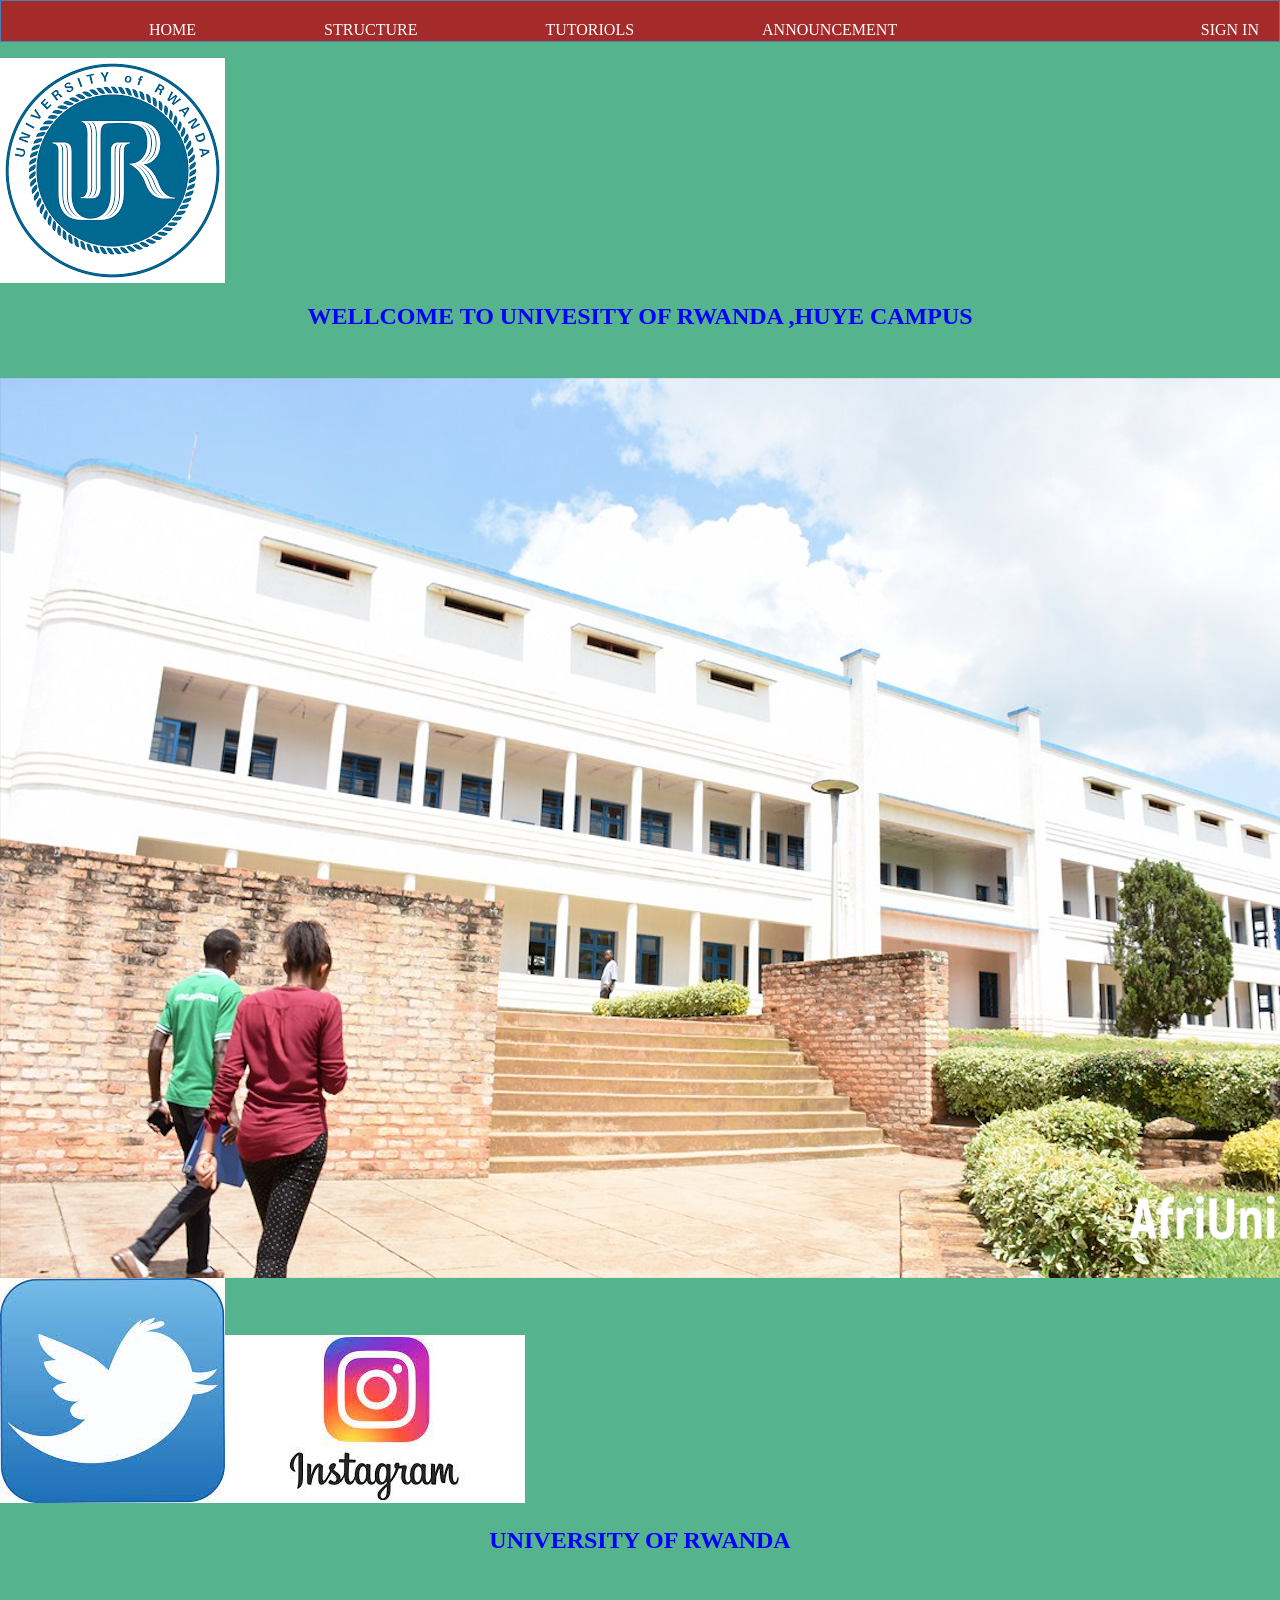
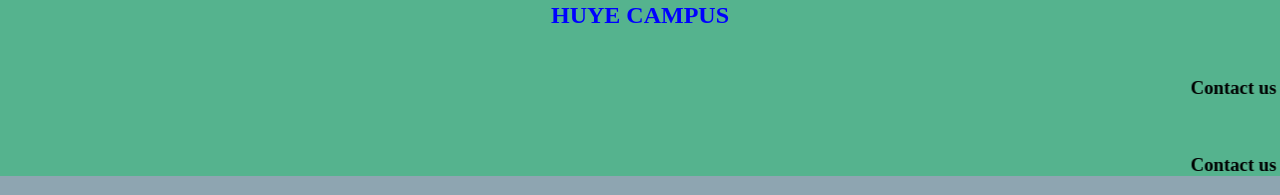
==== index.html @ f0a06c71 "changes" ====
<!DOCTYPE html5>
<html lang="en">
<head>
    <meta charset="UTF-8">
    <meta http-equiv="X-UA-Compatible" content="IE=edge">
    <meta name="viewport" content="width=device-width, initial-scale=1.0">
    <title>Homepage</title>
    <link rel="stylesheet" href="css/css.css">
<style>h1{
    text-align: center;color:blue;
    margin-bottom: 2em;
}</style>
</head>
<body>
 <div class="navbar">
    <nav>
        <ul style="background-color: brown;">
       <a href="index.html"> <li>HOME</li></a>
       <a href="course.html"> <li>STRUCTURE</li></a>
      <li>TUTORIOLS</li>
        <li>ANNOUNCEMENT</li>
        <li class="right">SIGN IN</li>
    </ul>
    <img src="ur.png"alt=""><H1>WELLCOME TO UNIVESITY OF RWANDA ,HUYE CAMPUS</H1>
    <img src="huye.png"alt="">
    <img src="img1.jfif"alt=""><img src="img2.jfif"alt=""><img src="img3.jfif"alt="">

<h1><p>UNIVERSITY OF RWANDA</p></h1>
<p><h1>HUYE CAMPUS</P></h1>
<h3><b><marquee>Contact us to:fidelehirwa2@gmail</marquee></h3></b><br>
<h3><b><marquee>Contact us to:0721313853</marquee></b></b></h3>
</body>
</html>
---- css/css.css ----
body{
    margin:0;
    background-color: rgb(142, 165, 177);
}
nav{
    background-color: #55b38e;

}
ul{
    list-style-type: none;
    border: 1px solid steelblue;
    padding: 20px;
    color:#fff;
}

li{
    float: left;
    margin-left: 8em;
}

li:hover{
    color:lightgray;
    cursor: pointer;
}

.right{
    float: right ;
}
div.wrap{
    background-image: url('../img/butare.jpg') repeat;
    min-height: 200vh;
  text-decoration:text;
text{
      list-style-position: center;
  }: 1px;
}

a{
    text-decoration: none;
    color:#fff;
}

.course_wrap{
    background-color:lightslategrey;
    min-height: 100vh;
    margin-top: -16px;
}

.course_box{
    background-color:#eee;
    min-height: 80vh;
    margin: 90px;
    border-radius: 20px;
}

.tutoriol_box{
    display: flex;
    align-items: center;
    background-color:#eee;
    min-height: 80vh;
}
div.tutorial_box div{
    border: 1px solid lightblue;
    margin-left: 20px;
    padding: 20px;
}
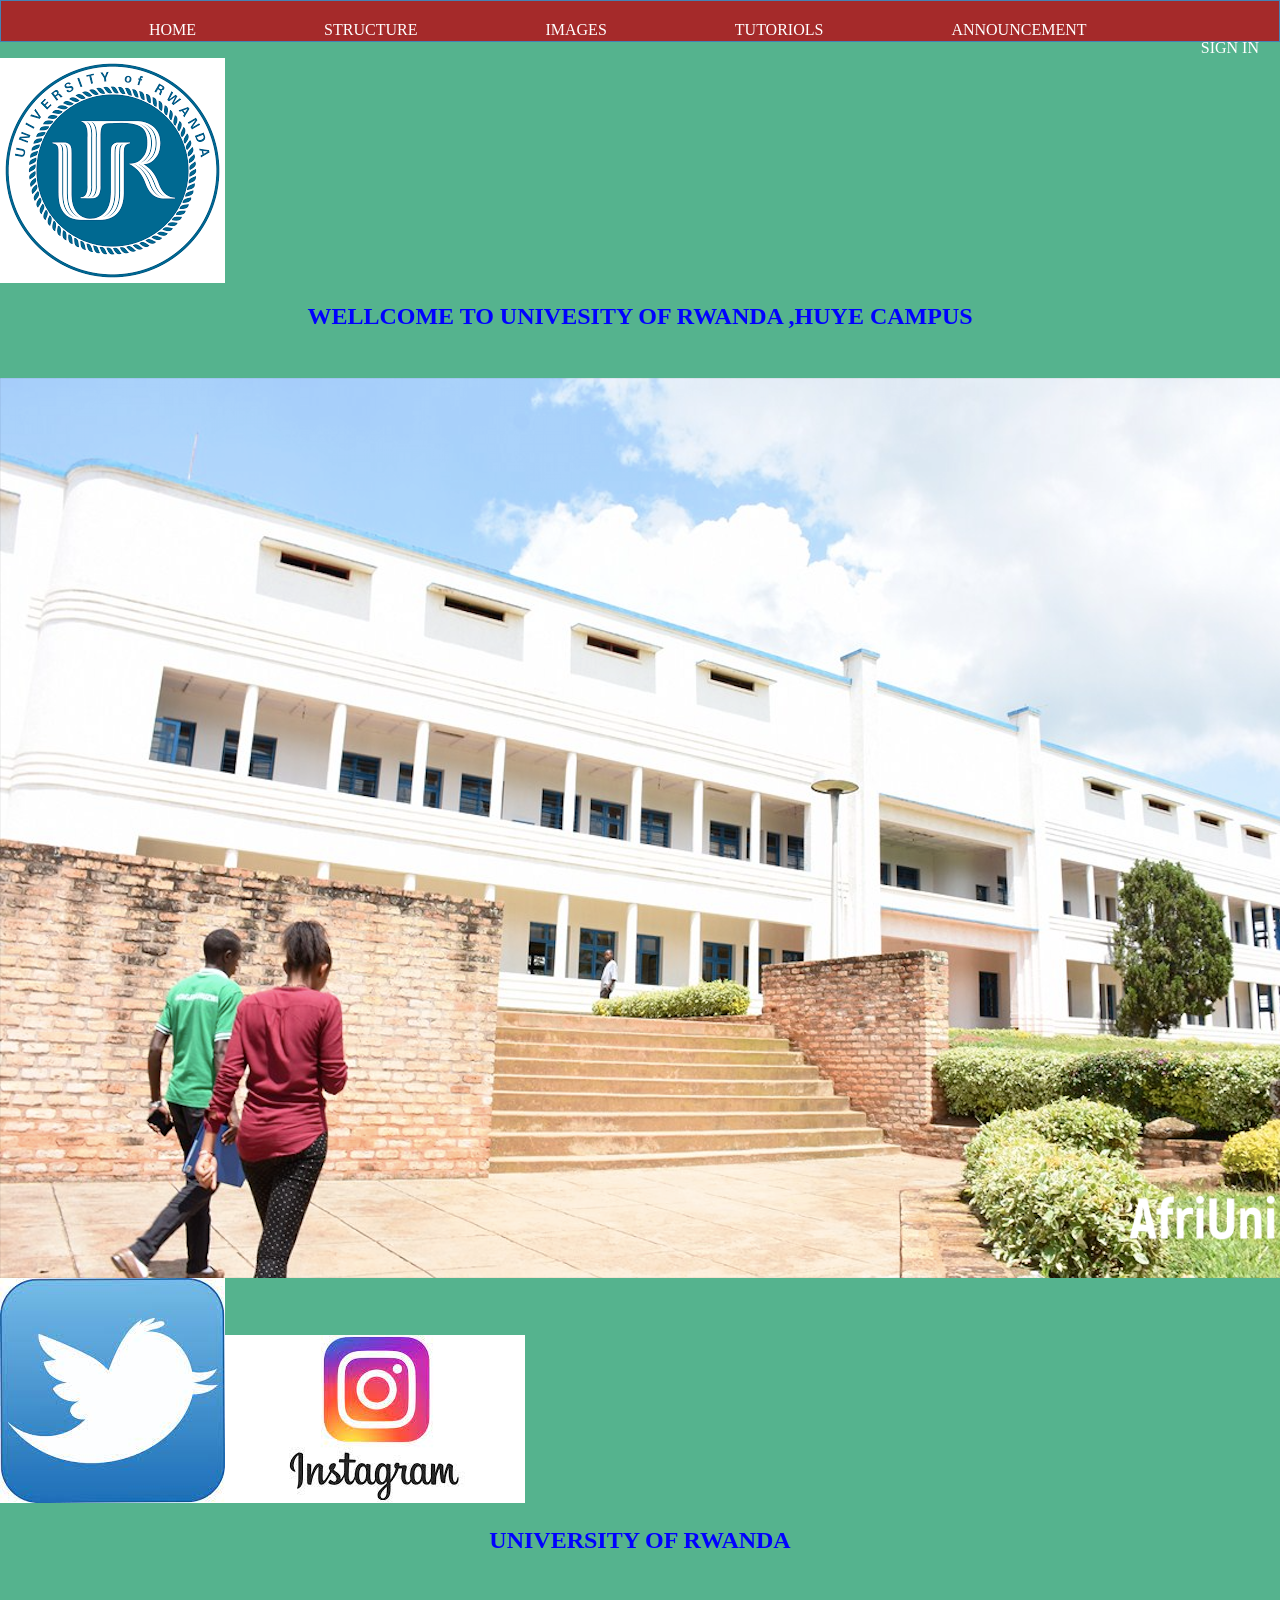
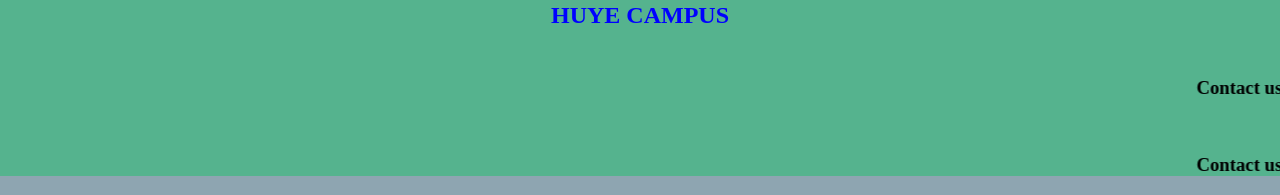
==== commit 016f8e9c: "uploading" ====
--- a/index.html
+++ b/index.html
@@ -1,33 +1,34 @@
-<!DOCTYPE html5>
-<html lang="en">
-<head>
-    <meta charset="UTF-8">
-    <meta http-equiv="X-UA-Compatible" content="IE=edge">
-    <meta name="viewport" content="width=device-width, initial-scale=1.0">
-    <title>Homepage</title>
-    <link rel="stylesheet" href="css/css.css">
-<style>h1{
-    text-align: center;color:blue;
-    margin-bottom: 2em;
-}</style>
-</head>
-<body>
- <div class="navbar">
-    <nav>
-        <ul style="background-color: brown;">
-       <a href="index.html"> <li>HOME</li></a>
-       <a href="course.html"> <li>STRUCTURE</li></a>
-      <li>TUTORIOLS</li>
-        <li>ANNOUNCEMENT</li>
-        <li class="right">SIGN IN</li>
-    </ul>
-    <img src="ur.png"alt=""><H1>WELLCOME TO UNIVESITY OF RWANDA ,HUYE CAMPUS</H1>
-    <img src="huye.png"alt="">
-    <img src="img1.jfif"alt=""><img src="img2.jfif"alt=""><img src="img3.jfif"alt="">
-
-<h1><p>UNIVERSITY OF RWANDA</p></h1>
-<p><h1>HUYE CAMPUS</P></h1>
-<h3><b><marquee>Contact us to:fidelehirwa2@gmail</marquee></h3></b><br>
-<h3><b><marquee>Contact us to:0721313853</marquee></b></b></h3>
-</body>
+<!DOCTYPE html5>
+<html lang="en">
+<head>
+    <meta charset="UTF-8">
+    <meta http-equiv="X-UA-Compatible" content="IE=edge">
+    <meta name="viewport" content="width=device-width, initial-scale=1.0">
+    <title>Homepage</title>
+    <link rel="stylesheet" href="css/css.css">
+<style>h1{
+    text-align: center;color:blue;
+    margin-bottom: 2em;
+}</style>
+</head>
+<body>
+ <div class="navbar">
+    <nav>
+        <ul style="background-color: brown;">
+       <a href="index.html"> <li>HOME</li></a>
+       <a href="course.html"> <li>STRUCTURE</li></a>
+       <a href="image.html"> <li>IMAGES</li></a>
+      <li>TUTORIOLS</li>
+        <li>ANNOUNCEMENT</li>
+        <li class="right">SIGN IN</li>
+    </ul>
+    <img src="ur.png"alt=""><H1>WELLCOME TO UNIVESITY OF RWANDA ,HUYE CAMPUS</H1>
+    <img src="huye.png"alt="">
+    <img src="img1.jfif"alt=""><img src="img2.jfif"alt=""><img src="img3.jfif"alt="">
+
+<h1><p>UNIVERSITY OF RWANDA</p></h1>
+<p><h1>HUYE CAMPUS</P></h1>
+<h3><b><marquee>Contact us to:fidelehirwa2@gmail</marquee></h3></b><br>
+<h3><b><marquee>Contact us to:0721313853</marquee></b></b></h3>
+</body>
 </html>
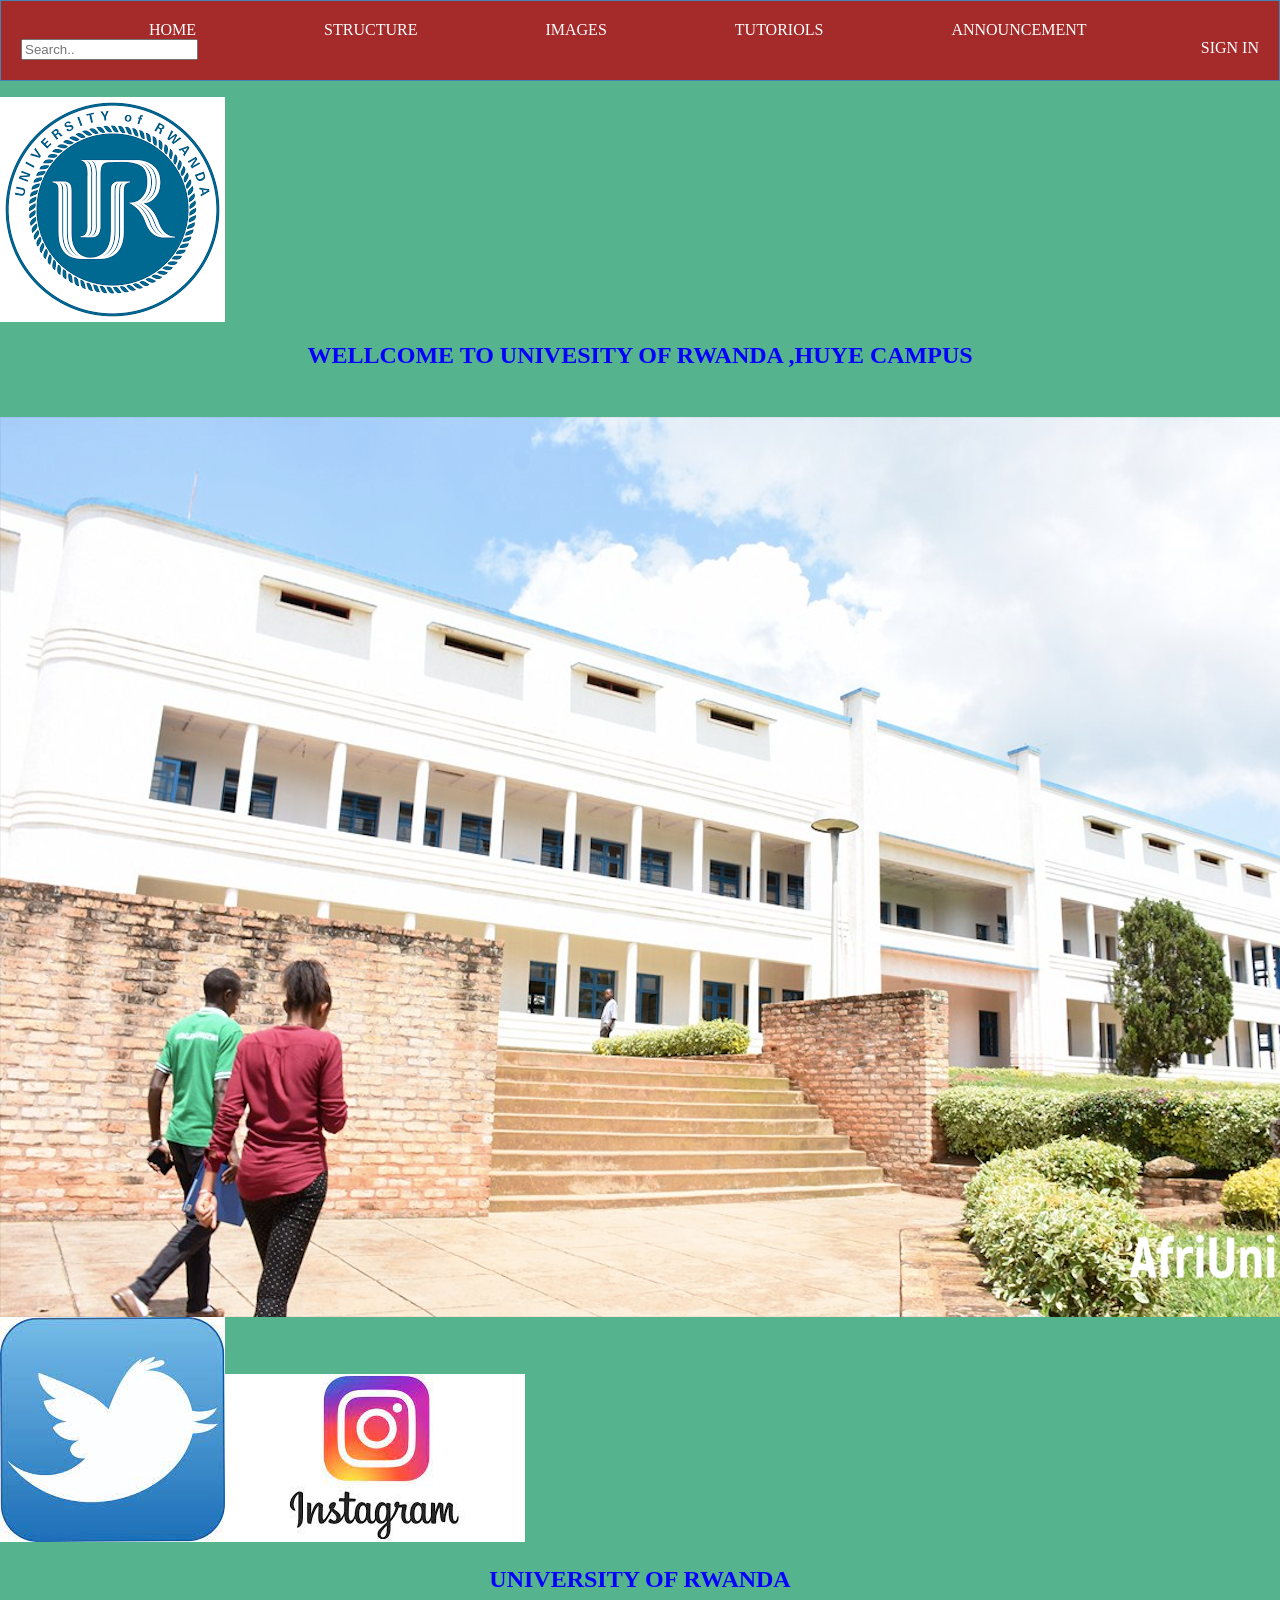
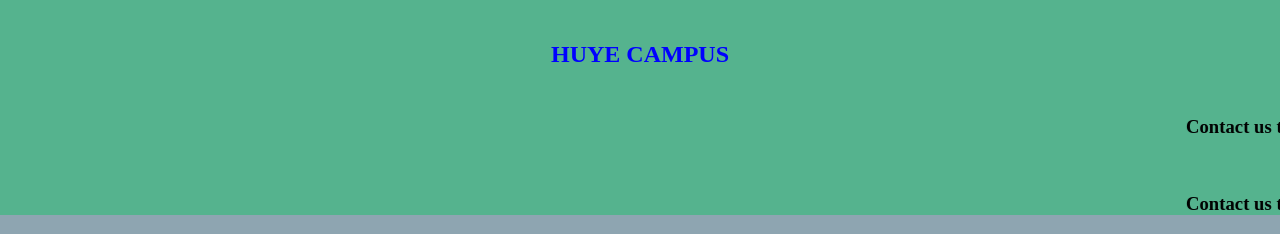
==== commit b840597d: "adding changes" ====
--- a/index.html
+++ b/index.html
@@ -21,6 +21,7 @@
       <li>TUTORIOLS</li>
         <li>ANNOUNCEMENT</li>
         <li class="right">SIGN IN</li>
+            <input type="text" placeholder="Search..">
     </ul>
     <img src="ur.png"alt=""><H1>WELLCOME TO UNIVESITY OF RWANDA ,HUYE CAMPUS</H1>
     <img src="huye.png"alt="">
@@ -31,4 +32,4 @@
 <h3><b><marquee>Contact us to:fidelehirwa2@gmail</marquee></h3></b><br>
 <h3><b><marquee>Contact us to:0721313853</marquee></b></b></h3>
 </body>
-</html>+</html>
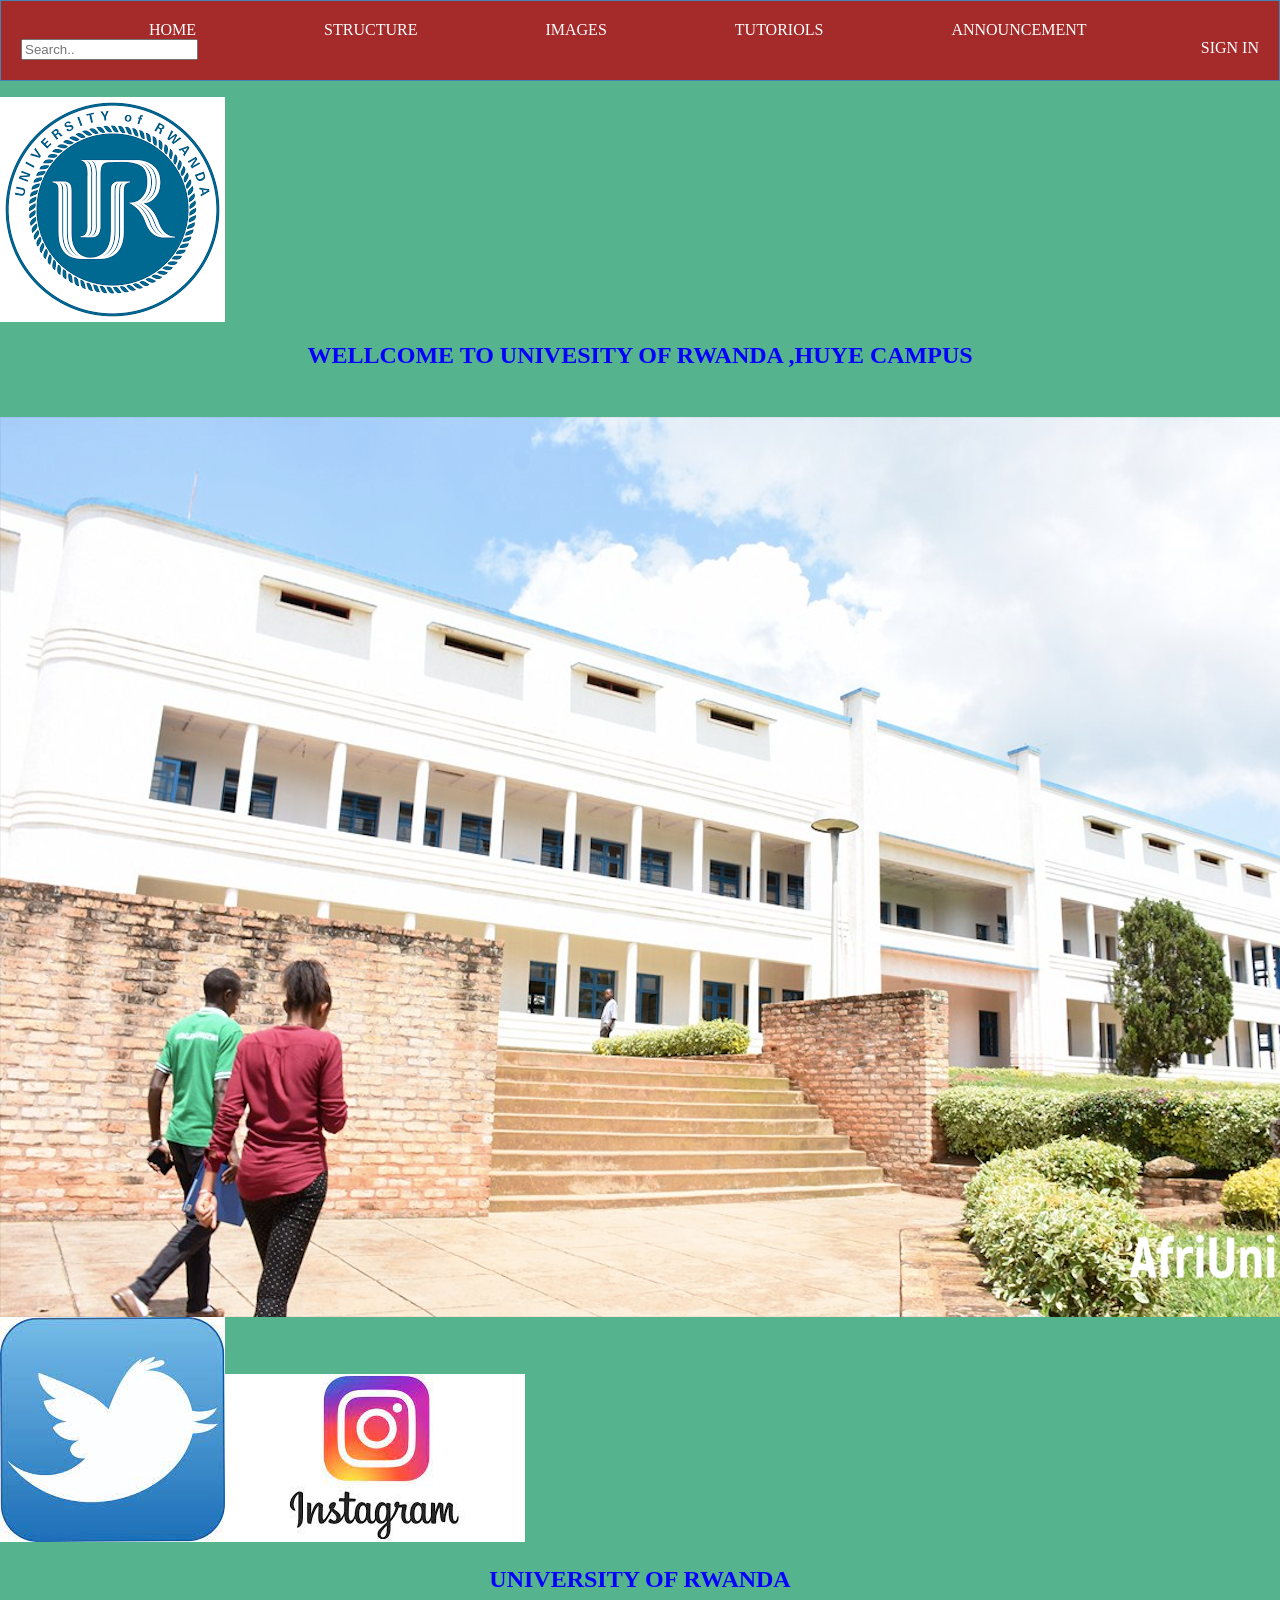
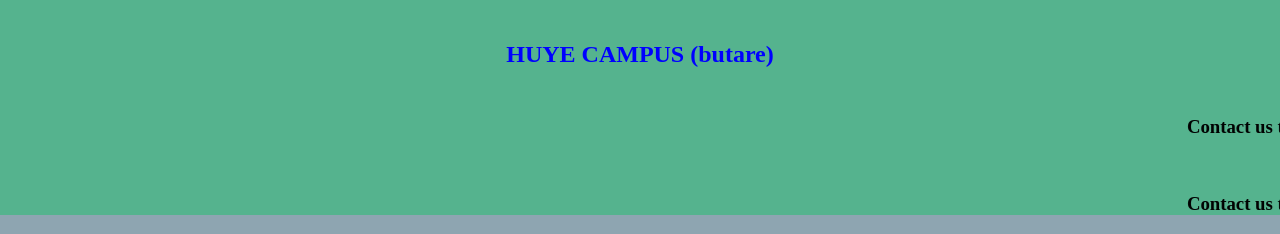
==== commit 8e3c6882: "changes" ====
--- a/index.html
+++ b/index.html
@@ -28,7 +28,7 @@
     <img src="img1.jfif"alt=""><img src="img2.jfif"alt=""><img src="img3.jfif"alt="">
 
 <h1><p>UNIVERSITY OF RWANDA</p></h1>
-<p><h1>HUYE CAMPUS</P></h1>
+<p><h1>HUYE CAMPUS (butare)</P></h1>
 <h3><b><marquee>Contact us to:fidelehirwa2@gmail</marquee></h3></b><br>
 <h3><b><marquee>Contact us to:0721313853</marquee></b></b></h3>
 </body>
--- a/css/css.css
+++ b/css/css.css
@@ -16,6 +16,7 @@
 li{
     float: left;
     margin-left: 8em;
+  
 }
 
 li:hover{
@@ -63,4 +64,4 @@
     border: 1px solid lightblue;
     margin-left: 20px;
     padding: 20px;
-}+}
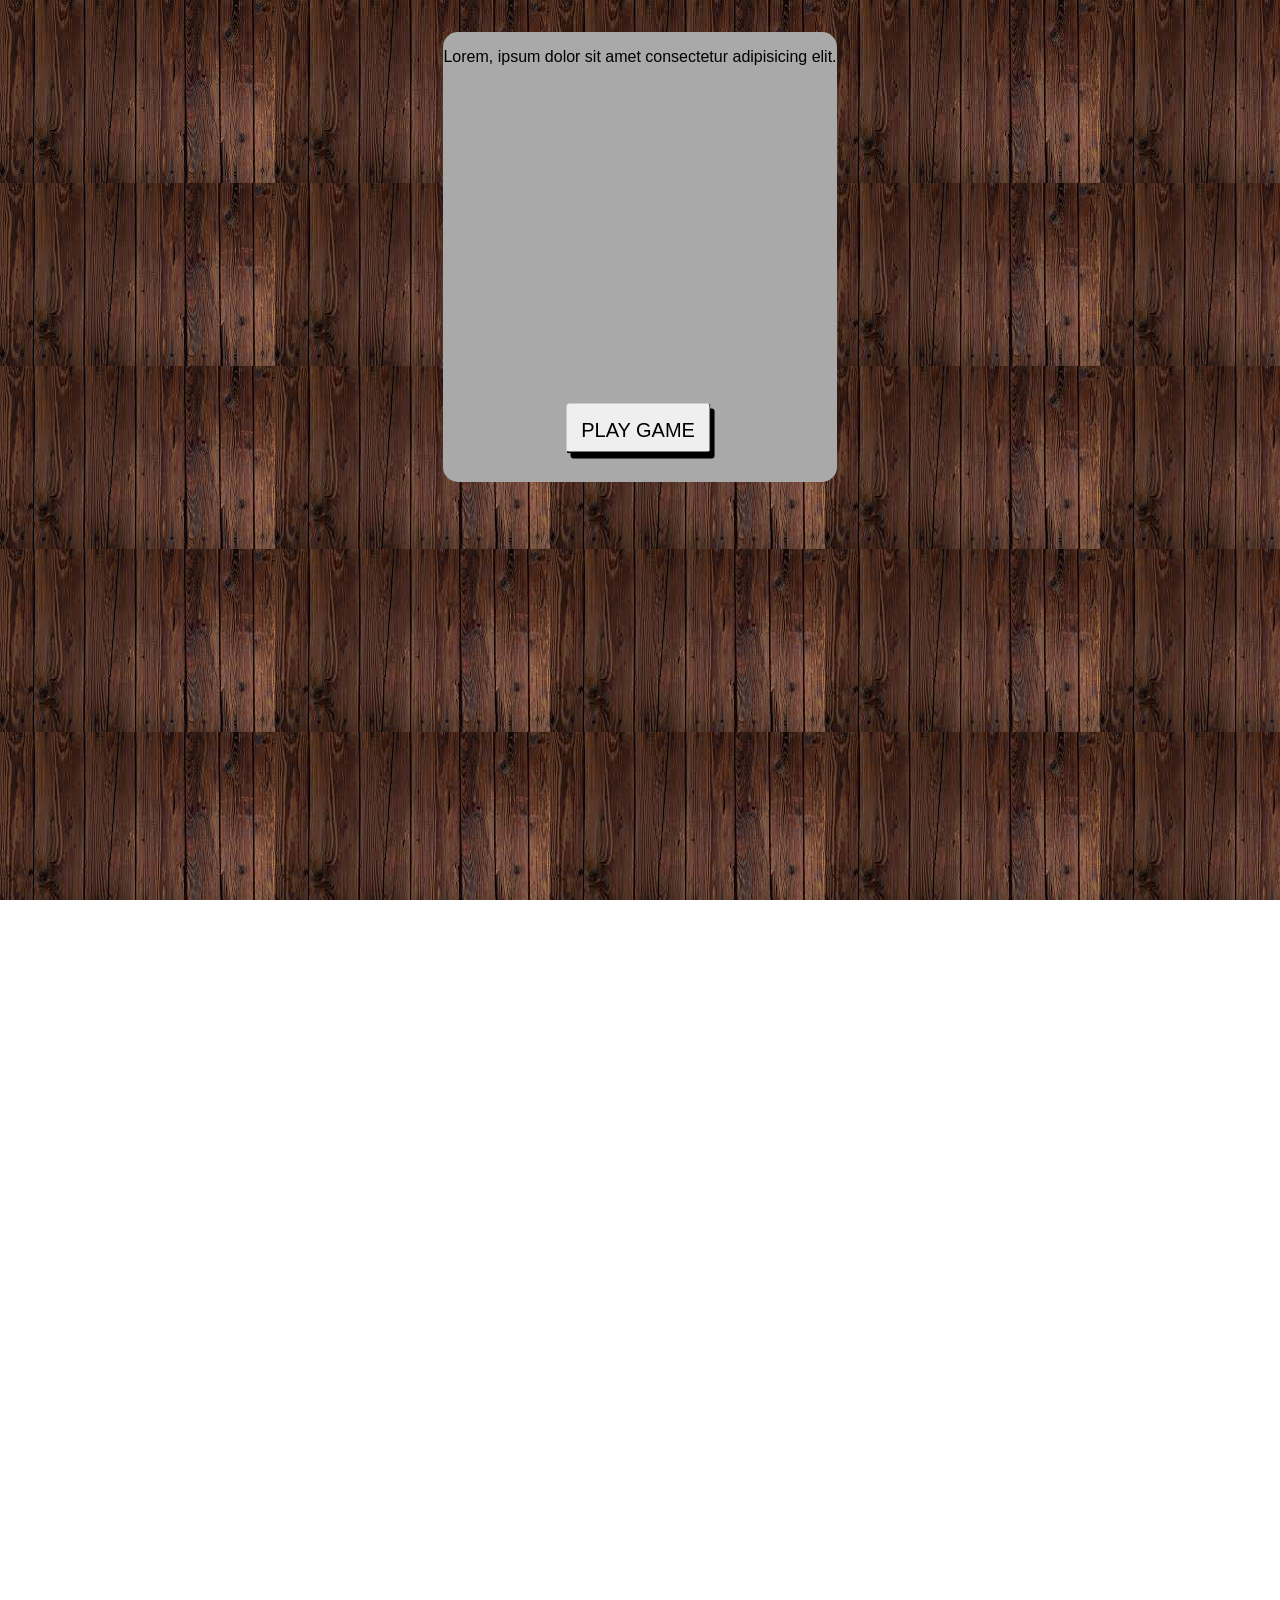
==== commit f479e4a9: "first commit" ====
--- a/index.html
+++ b/index.html
@@ -1,35 +1,97 @@
-<!DOCTYPE html5>
-<html lang="en">
-<head>
-    <meta charset="UTF-8">
-    <meta http-equiv="X-UA-Compatible" content="IE=edge">
-    <meta name="viewport" content="width=device-width, initial-scale=1.0">
-    <title>Homepage</title>
-    <link rel="stylesheet" href="css/css.css">
-<style>h1{
-    text-align: center;color:blue;
-    margin-bottom: 2em;
-}</style>
-</head>
-<body>
- <div class="navbar">
-    <nav>
-        <ul style="background-color: brown;">
-       <a href="index.html"> <li>HOME</li></a>
-       <a href="course.html"> <li>STRUCTURE</li></a>
-       <a href="image.html"> <li>IMAGES</li></a>
-      <li>TUTORIOLS</li>
-        <li>ANNOUNCEMENT</li>
-        <li class="right">SIGN IN</li>
-            <input type="text" placeholder="Search..">
-    </ul>
-    <img src="ur.png"alt=""><H1>WELLCOME TO UNIVESITY OF RWANDA ,HUYE CAMPUS</H1>
-    <img src="huye.png"alt="">
-    <img src="img1.jfif"alt=""><img src="img2.jfif"alt=""><img src="img3.jfif"alt="">
-
-<h1><p>UNIVERSITY OF RWANDA</p></h1>
-<p><h1>HUYE CAMPUS (butare)</P></h1>
-<h3><b><marquee>Contact us to:fidelehirwa2@gmail</marquee></h3></b><br>
-<h3><b><marquee>Contact us to:0721313853</marquee></b></b></h3>
-</body>
-</html>
+
+<!DOCTYPE html>
+<html>
+
+<head>
+    <meta charset="utf-8">
+    <title>Rock, Paper, Scissors!</title>
+    <meta name="author" content="Tom McErlean">
+    <meta name="description" content="A simple game of rock, paper, scissors.">
+    <meta name="viewport" content="width=device-width, initial-scale=1">
+
+    <link href="/Rock-Paper-Scissors/css.css" rel="stylesheet">
+</head>
+<style>
+    body{
+        background-image: url("images/download.jpg");
+    }
+</style>
+<body>
+
+    <div class="container" id="startcontainer">
+        <div class="rules">
+            <p>Lorem, ipsum dolor sit amet consectetur adipisicing elit.</p>
+        </div>
+        <button id="startbutton">Play Game</button>
+    </div>
+  
+    <div class="container" id="endcontainer">
+        <div class="topcontainer">
+            <h1 id="gameh1">Start to play</h1>
+        </div>
+        <div class="gamecontainer">
+            <div class="playercontainer">
+                <h1 class="playerh1">Me</h1>
+                <div class="playerinformation">
+                    <div class="playerlogo">
+                        <img class="logo" src="images/user.png">
+                    </div>
+                    <div class="playerscore">
+                        <p class="score" id="playerscore">Score: 0</p>
+                    </div>
+                </div>
+                <div class="gameselections">
+                    <div class="gameselection" id="rockdiv">
+                        <p class="gameselectiontext" id="rockselection">Rock</p>
+                        <img class="selection" id ="rockimg" src="images/rock.png">
+                    </div>
+                    <div class="gameselection" id="paperdiv">
+                        <p class="gameselectiontext" id="paperselection">Paper</p>
+                        <img class="selection" id="paperimg" src="images/paper.png">
+                    </div>
+                    <div class="gameselection" id="scissorsdiv">
+                        <p class="gameselectiontext" id="scissorsselection">Scissors</p>
+                        <img class="selection" id="scissorsimg" src="images/scissors.png">
+                    </div>
+                </div>
+            </div>
+            <div class="playercontainer">
+                <h1 class="playerh1">Computer</h1>
+                <div class="playerinformation">
+                    <div class="playerlogo">
+                        <img class="logo" src="images/robot.png">
+                    </div>
+                    <div class="playerscore">
+                        <p class="score" id="computerscore">Score: 0</p>
+                    </div>
+                </div>
+                <div class="gameselections">
+                    <div class="gameselection" id="computerrockdiv">
+                        <p class="gameselectiontext">Rock</p>
+                        <img class="selection" src="images/rock.png">
+                    </div>
+                    <div class="gameselection" id="computerpaperdiv">
+                        <p class="gameselectiontext">Paper</p>
+                        <img class="selection" src="images/paper.png">
+                    </div>
+                    <div class="gameselection" id="computerscissorsdiv">
+                        <p class="gameselectiontext">Scissors</p>
+                        <img class="selection" src="images/scissors.png">
+                    </div>
+                </div>
+            </div>
+        </div>
+        <div class="bottomcontainer" id="bottomcontainer">
+            <div class="winninglogodiv">
+                <img class="winninglogo" id="userwinslogo" src="images/user.png">
+                <img class="winninglogo" id="robotwinslogo" src="images/robot.png">
+            </div>
+            <p class="gameupdates"></p>
+            <a href="index.html" id="endbutton">Play Again?</button>
+         </div>
+      </div>
+    <script src="/Rock-Paper-Scissors/js.js"></script>
+</body>
+
+</html>
+
--- a/Rock-Paper-Scissors/css.css
+++ b/Rock-Paper-Scissors/css.css
@@ -0,0 +1,363 @@
+body {
+    /* Main background image with styling */
+    background-image: url(".imagesdownload.jpg");
+    height: 100%;
+    font-family: Impact, Haettenschweiler, 'Arial Narrow Bold', sans-serif;
+}
+
+html,body{
+    height:100%;
+    padding:0;
+    margin:0;
+    overflow: hidden;
+  }
+.rules{
+    background-color: darkgray;
+    height: 50%;
+    border-radius: 15px;
+    margin-top: 2em;
+}
+#startbutton {
+    min-width:100px;
+    height:50px;
+    margin-bottom: 140px;
+    text-transform: uppercase;
+    padding: 15px;
+    border: none;
+    outline: none;
+    font-family: Impact, Haettenschweiler, 'Arial Narrow Bold', sans-serif;
+    font-weight: 400px;
+    font-size: 20px;
+    border-radius: 3px;
+    box-shadow: 4px 5px 0px;
+    border-bottom: 2px solid;
+    border-right: 1px solid;
+    margin: 0;
+    position: absolute;
+    top: 45%;
+    transform: translate(-1%, -3%);
+  }
+
+#startbutton:hover {
+    background-color: lightgrey;
+    box-shadow: 3px 3px 1px;
+    border-bottom: 2px solid;
+    transform: translate(-1%, -1%);
+    transition: all 0.1s ease-in;
+}
+
+#startbutton:active {
+    box-shadow: none;
+    border-bottom-width: 2px;
+    transform: translate(3px, 4px);
+}
+
+#endbutton {
+    min-width:100px;
+    height:50px;
+    margin-bottom: 150px;
+    text-transform: uppercase;
+    padding: 15px;
+    border: none;
+    outline: none;
+    font-family: Impact, Haettenschweiler, 'Arial Narrow Bold', sans-serif;
+    font-weight: 400px;
+    font-size: 20px;
+    border-radius: 3px;
+    box-shadow: 4px 5px 0px;
+    border-bottom: 2px solid;
+    border-right: 1px solid;
+    margin: 0;
+    position: relative;
+    top: 45%;
+    transform: translate(-1%, -3%);
+  }
+
+#endbutton:link {
+    text-decoration: none;
+    color: black;
+    background-color: white;
+    box-shadow: 4px 5px 0px black;
+}
+
+#endbutton:visited {
+    color: black;
+    text-decoration: none;
+}
+
+#endbutton:hover {
+    color: black;
+    background-color: lightgrey;
+    box-shadow: 3px 3px 1px black;
+    border-bottom: 2px solid;
+    transform: translate(-1%, -1%);
+    transition: all 0.1s ease-in;
+}
+
+#endbutton:active {
+    box-shadow: none;
+    border-bottom-width: 2px;
+    transform: translate(3px, 4px);
+}
+
+.container {
+    width: 100%;
+    height: 100%;   
+    display: flex;
+    justify-content: center;
+}
+
+#endcontainer {
+    display: flex;
+    flex-direction: column;
+    justify-content: center;
+    align-items: center;
+
+}
+
+.gamecontainer {
+    display: flex;
+    flex-direction: row;
+    flex-wrap: wrap;
+    width: 100%;
+    justify-content: center;
+}
+
+.topcontainer {
+    color: white;
+    font-size: xx-large;
+}
+
+.bottomcontainer {
+    display: none;
+    color: white;
+    width: 100%;
+    text-align: center;
+}
+
+.playercontainer {
+    background-color: rgb(70, 70, 70);
+    border-radius: 10px;
+    text-transform: uppercase;
+    font-weight: bold;
+    margin: 20px;
+    width: 400px;
+    height: 320px;
+}
+
+.playerinformation {
+    display: flex;
+    justify-content: center;
+    align-items: center;
+}
+
+.playerlogo {
+    margin-right: 1vw;
+}
+
+.playerh1 {
+    text-align: center;
+    color: white;
+}
+
+.logo {
+    height: 50px;
+    width: 50px;
+}
+
+.winninglogo {
+    display: none;
+    text-align: center;
+    height: 100px;
+    width: 100px;
+    margin-top: 50px;
+    margin-left: auto;
+    margin-right: auto;
+}
+
+.playerscore {
+    color: white;
+}
+
+.gameselections {
+    display: flex;
+    justify-content: center;
+}
+
+.gameselection {
+    display: flex;
+    flex-direction: column;
+    align-items: center;
+    background-color: white;
+    border-radius: 10px;
+    width: 120px;
+    height: 120px;
+    margin: 15px;
+    border-radius: 3px;
+    box-shadow: 4px 5px 0px black;
+    border-bottom: 2px solid;
+    border-right: 1px solid;
+    transform: translate(-1%, -3%);
+}
+
+.gameselection:hover {
+    background-color: lightgrey;
+    box-shadow: 3px 3px 1px;
+    border-bottom: 2px solid;
+    transform: translate(1%, -1%);
+    transition: all 0.1s ease-in;
+}
+
+.gameselection:active {
+    box-shadow: none;
+    transform: translate(3px, 4px);
+}
+
+.selection {
+    height: 50px;
+    width: 50px;
+}
+
+.gameselectiontext {
+    text-transform: uppercase;
+    font-weight: bold;
+}
+
+.winninglogodiv {
+    display: flex;
+    flex-direction: row;
+    flex-wrap: wrap;
+}
+
+/* Extra small devices (phones, 600px and down)  responsiveness*/
+@media only screen and (max-width: 600px) {
+    .container {
+        width: 100%;
+        height: 100%;   
+        display: flex;
+        justify-content: center;
+    }
+    
+    #endcontainer {
+        display: flex;
+        text-align: center;
+        flex-direction: column;
+        justify-content: center;
+        align-items: center;
+    
+    }
+    
+    .gamecontainer {
+        display: flex;
+        flex-direction: row;
+        flex-wrap: wrap;
+        width: 100%;
+        justify-content: center;
+    }
+    
+    .topcontainer {
+        color: white;
+        font-size: medium;
+    }
+    
+    .bottomcontainer {
+        display: none;
+        color: white;
+        width: 100%;
+        text-align: center;
+    }
+    
+    .playercontainer {
+        background-color: rgb(70, 70, 70);
+        border-radius: 10px;
+        text-transform: uppercase;
+        font-weight: bold;
+        margin: 10px;
+        width: 300px;
+        height: 250px;
+    }
+    
+    .playerinformation {
+        display: flex;
+        justify-content: center;
+        align-items: center;
+    }
+    
+    .playerlogo {
+        margin-right: 1vw;
+    }
+    
+    .playerh1 {
+        text-align: center;
+        color: white;
+    }
+    
+    .logo {
+        height: 50px;
+        width: 50px;
+    }
+    
+    .winninglogo {
+        display: none;
+        text-align: center;
+        height: 100px;
+        width: 100px;
+        margin-top: 50px;
+        margin-left: auto;
+        margin-right: auto;
+    }
+    
+    .playerscore {
+        color: white;
+    }
+    
+    .gameselections {
+        display: flex;
+        justify-content: center;
+    }
+    
+    .gameselection {
+        display: flex;
+        flex-direction: column;
+        align-items: center;
+        background-color: white;
+        border-radius: 10px;
+        width: 100px;
+        height: 100px;
+        margin: 5px;
+        border-radius: 3px;
+        box-shadow: 4px 5px 0px black;
+        border-bottom: 2px solid;
+        border-right: 1px solid;
+        transform: translate(-1%, -3%);
+    }
+    
+    .gameselection:hover {
+        background-color: lightgrey;
+        box-shadow: 3px 3px 1px;
+        border-bottom: 2px solid;
+        transform: translate(1%, -1%);
+        transition: all 0.1s ease-in;
+    }
+    
+    .gameselection:active {
+        box-shadow: none;
+        transform: translate(3px, 4px);
+    }
+    
+    .selection {
+        height: 25px;
+        width: 25px;
+    }
+    
+    .gameselectiontext {
+        text-transform: uppercase;
+        font-weight: bold;
+    }
+
+    .winninglogodiv {
+        display: flex;
+        flex-direction: row;
+        flex-wrap: wrap;
+    }
+}
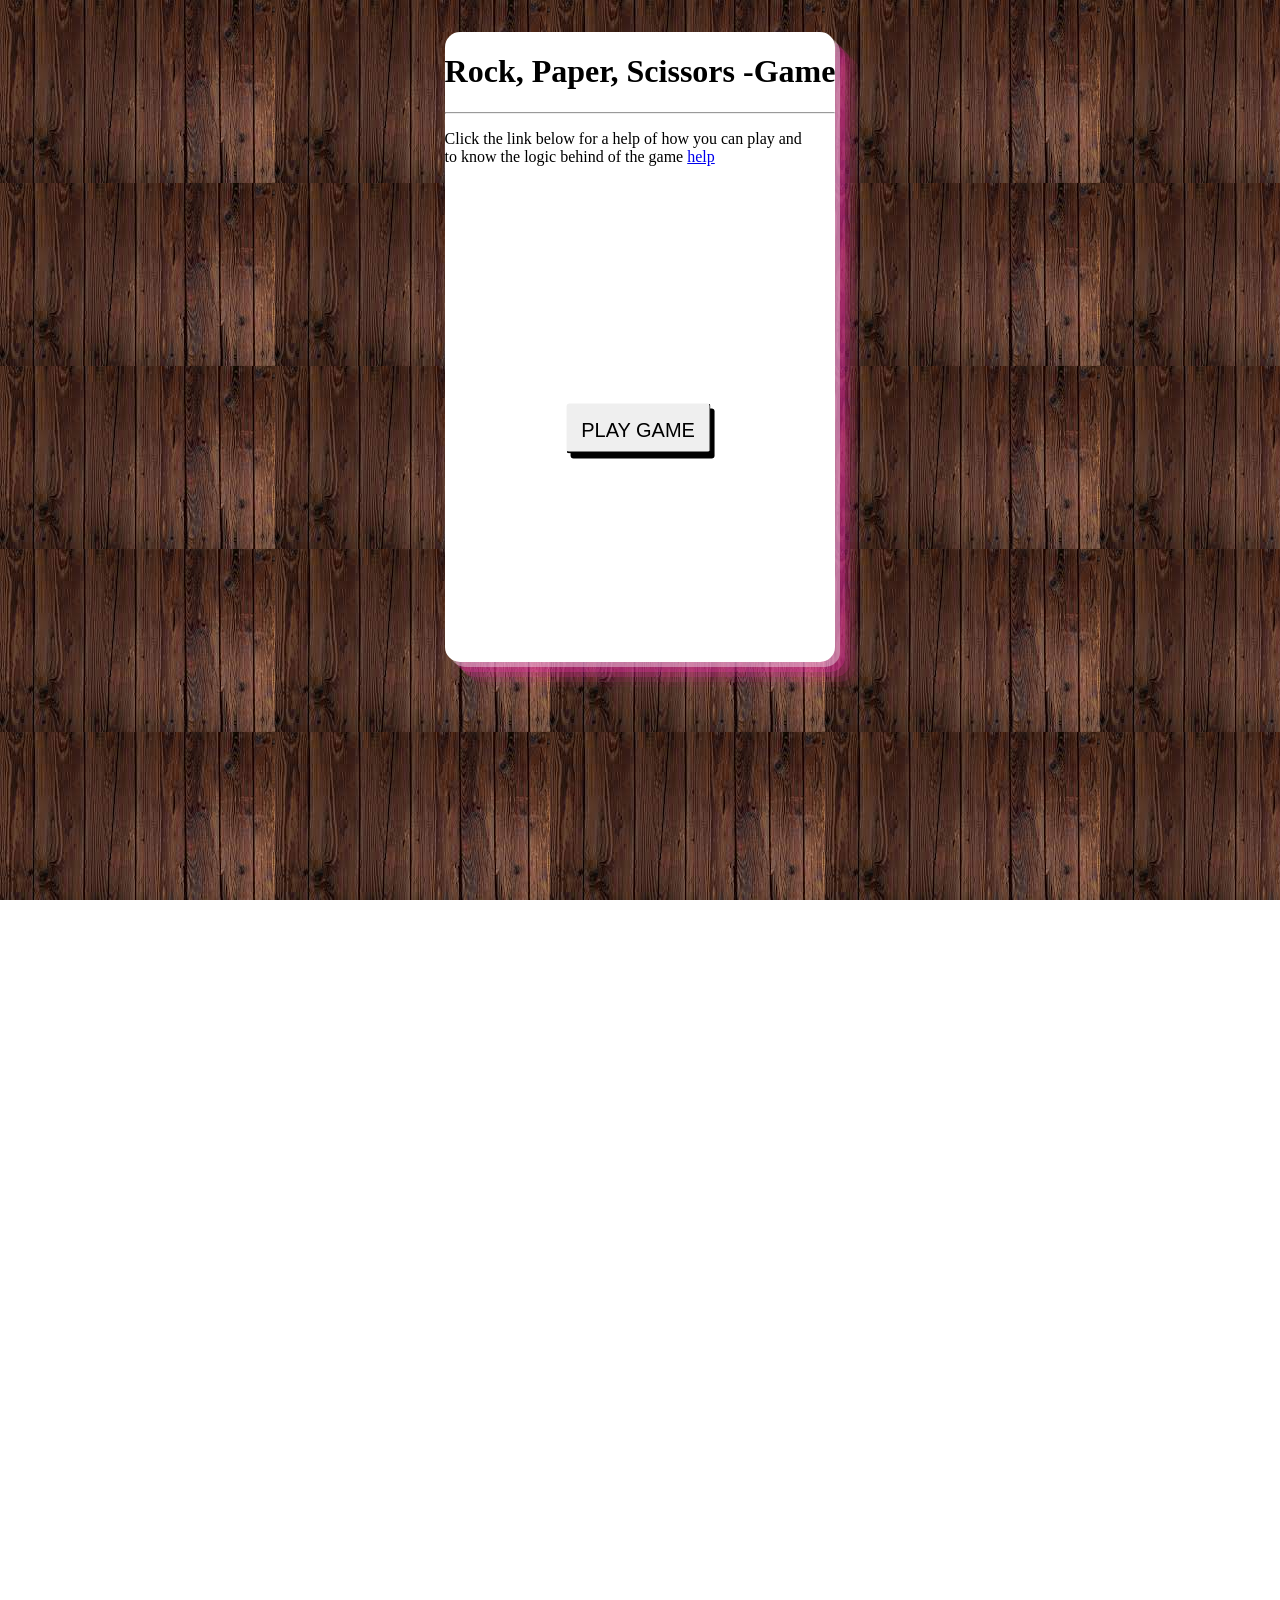
==== commit 509e84ed: "updated" ====
--- a/index.html
+++ b/index.html
@@ -20,9 +20,11 @@
 
     <div class="container" id="startcontainer">
         <div class="rules">
-            <p>Lorem, ipsum dolor sit amet consectetur adipisicing elit.</p>
+            <h1>Rock, Paper, Scissors -Game</h1>
+            <hr>
+            <p>Click the link below for a help of how you can play and <br> to know the logic behind of the game <a href="help.htm">help</a></p>
         </div>
-        <button id="startbutton">Play Game</button>
+            <button id="startbutton">Play Game</button>
     </div>
   
     <div class="container" id="endcontainer">
@@ -34,7 +36,7 @@
                 <h1 class="playerh1">Me</h1>
                 <div class="playerinformation">
                     <div class="playerlogo">
-                        <img class="logo" src="images/user.png">
+                        
                     </div>
                     <div class="playerscore">
                         <p class="score" id="playerscore">Score: 0</p>
@@ -43,15 +45,15 @@
                 <div class="gameselections">
                     <div class="gameselection" id="rockdiv">
                         <p class="gameselectiontext" id="rockselection">Rock</p>
-                        <img class="selection" id ="rockimg" src="images/rock.png">
+                        <img class="selection" id ="rockimg" src="images/rock.JPG">
                     </div>
                     <div class="gameselection" id="paperdiv">
                         <p class="gameselectiontext" id="paperselection">Paper</p>
-                        <img class="selection" id="paperimg" src="images/paper.png">
+                        <img class="selection" id="paperimg" src="images/paper.JPG">
                     </div>
                     <div class="gameselection" id="scissorsdiv">
                         <p class="gameselectiontext" id="scissorsselection">Scissors</p>
-                        <img class="selection" id="scissorsimg" src="images/scissors.png">
+                        <img class="selection" id="scissorsimg" src="images/scissor.JPG">
                     </div>
                 </div>
             </div>
@@ -59,7 +61,7 @@
                 <h1 class="playerh1">Computer</h1>
                 <div class="playerinformation">
                     <div class="playerlogo">
-                        <img class="logo" src="images/robot.png">
+                       
                     </div>
                     <div class="playerscore">
                         <p class="score" id="computerscore">Score: 0</p>
@@ -68,15 +70,15 @@
                 <div class="gameselections">
                     <div class="gameselection" id="computerrockdiv">
                         <p class="gameselectiontext">Rock</p>
-                        <img class="selection" src="images/rock.png">
+                        <img class="selection" src="images/rock.JPG">
                     </div>
                     <div class="gameselection" id="computerpaperdiv">
                         <p class="gameselectiontext">Paper</p>
-                        <img class="selection" src="images/paper.png">
+                        <img class="selection" src="images/paper.JPG">
                     </div>
                     <div class="gameselection" id="computerscissorsdiv">
                         <p class="gameselectiontext">Scissors</p>
-                        <img class="selection" src="images/scissors.png">
+                        <img class="selection" src="images/scissor.JPG">
                     </div>
                 </div>
             </div>
--- a/Rock-Paper-Scissors/css.css
+++ b/Rock-Paper-Scissors/css.css
@@ -2,7 +2,7 @@
     /* Main background image with styling */
     background-image: url(".imagesdownload.jpg");
     height: 100%;
-    font-family: Impact, Haettenschweiler, 'Arial Narrow Bold', sans-serif;
+  
 }
 
 html,body{
@@ -12,10 +12,15 @@
     overflow: hidden;
   }
 .rules{
-    background-color: darkgray;
-    height: 50%;
+    background-color: white;
+    height: 70%;
     border-radius: 15px;
     margin-top: 2em;
+    box-shadow: rgba(250, 243, 247, 0.4) 5px 5px, rgba(240, 46, 170, 0.3) 10px 10px, rgba(240, 46, 170, 0.2) 15px 15px, rgba(240, 46, 170, 0.1) 20px 20px, rgba(240, 46, 170, 0.05) 25px 25px;
+
+}
+.rules h1{
+    font-family: Georgia, 'Times New Roman', Times, serif;
 }
 #startbutton {
     min-width:100px;
@@ -137,6 +142,7 @@
 
 .playercontainer {
     background-color: rgb(70, 70, 70);
+    box-shadow: rgba(250, 243, 247, 0.4) 5px 5px, rgba(240, 46, 170, 0.3) 10px 10px, rgba(240, 46, 170, 0.2) 15px 15px, rgba(240, 46, 170, 0.1) 20px 20px, rgba(240, 46, 170, 0.05) 25px 25px;
     border-radius: 10px;
     text-transform: uppercase;
     font-weight: bold;
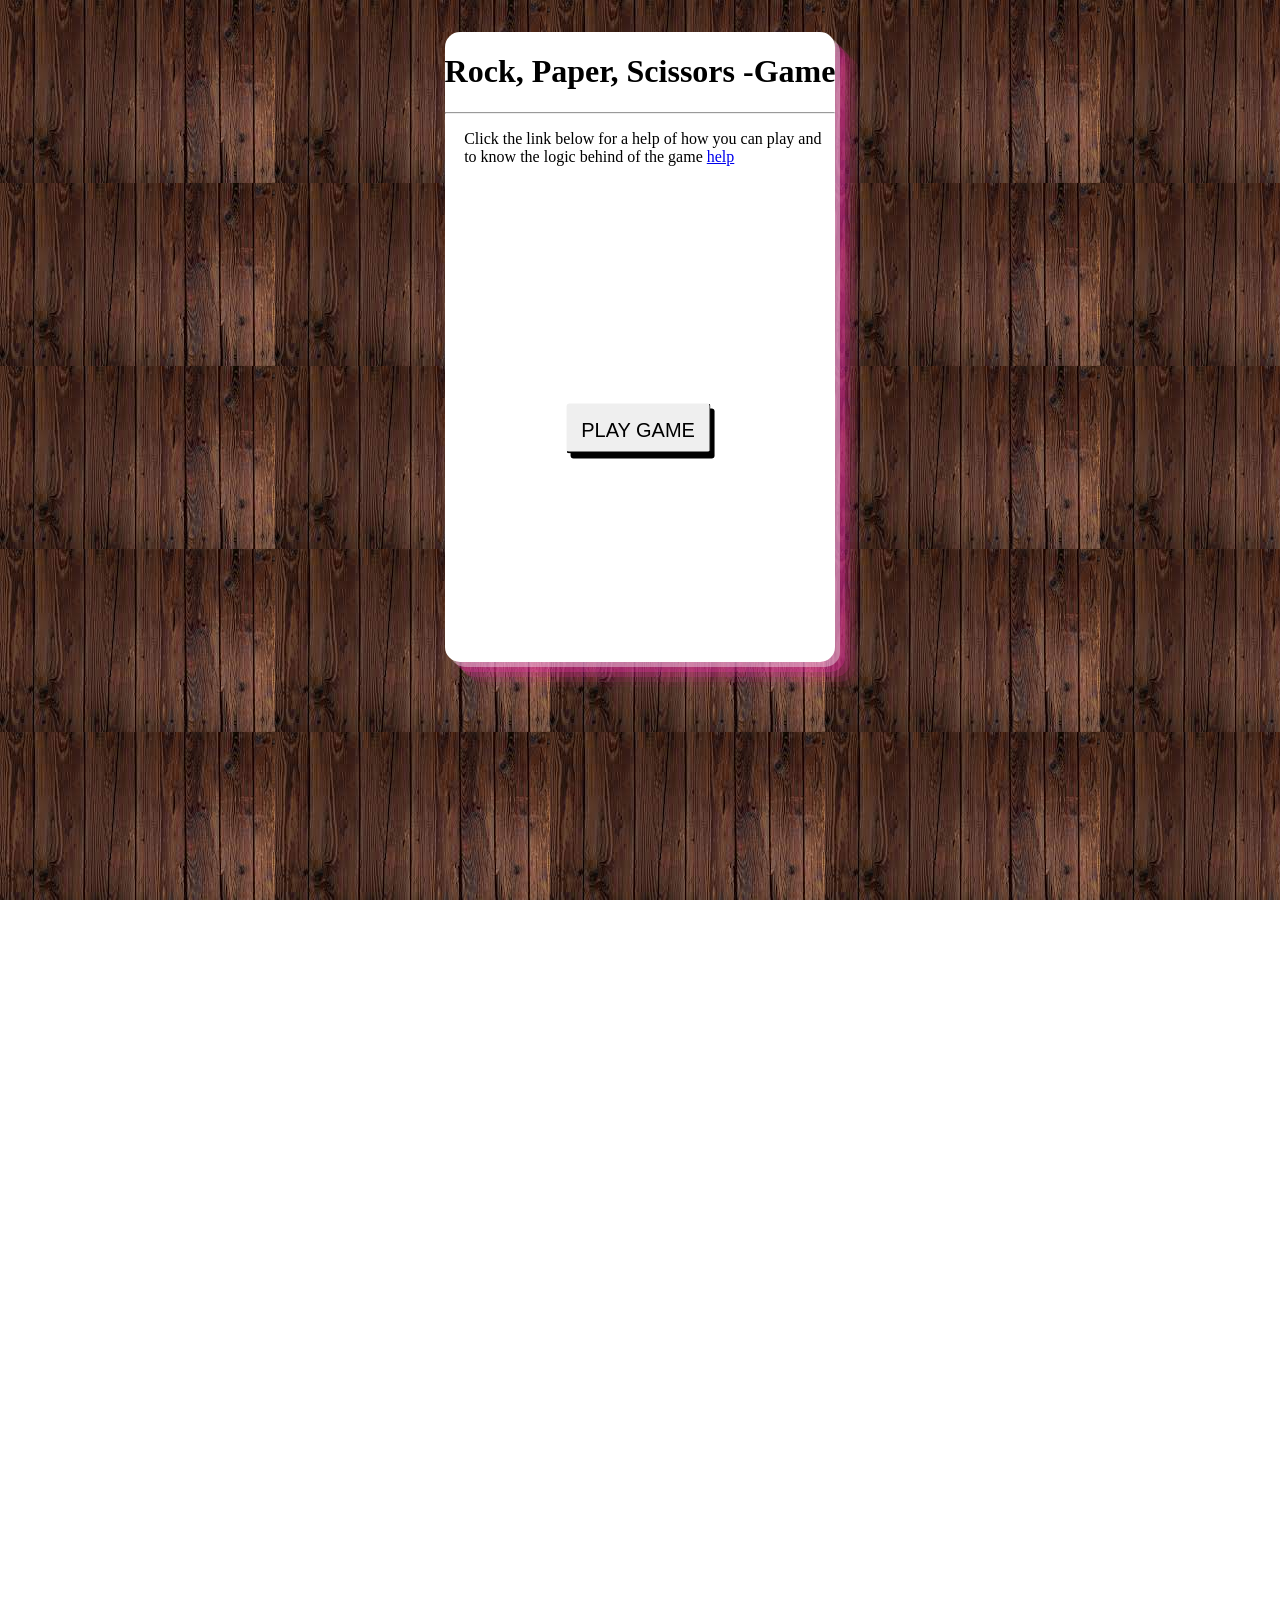
==== commit 784c76a8: "commit changes" ====
--- a/index.html
+++ b/index.html
@@ -26,7 +26,7 @@
         </div>
             <button id="startbutton">Play Game</button>
     </div>
-  
+
     <div class="container" id="endcontainer">
         <div class="topcontainer">
             <h1 id="gameh1">Start to play</h1>
@@ -35,9 +35,7 @@
             <div class="playercontainer">
                 <h1 class="playerh1">Me</h1>
                 <div class="playerinformation">
-                    <div class="playerlogo">
-                        
-                    </div>
+        
                     <div class="playerscore">
                         <p class="score" id="playerscore">Score: 0</p>
                     </div>
@@ -60,9 +58,7 @@
             <div class="playercontainer">
                 <h1 class="playerh1">Computer</h1>
                 <div class="playerinformation">
-                    <div class="playerlogo">
-                       
-                    </div>
+
                     <div class="playerscore">
                         <p class="score" id="computerscore">Score: 0</p>
                     </div>
@@ -84,16 +80,11 @@
             </div>
         </div>
         <div class="bottomcontainer" id="bottomcontainer">
-            <div class="winninglogodiv">
-                <img class="winninglogo" id="userwinslogo" src="images/user.png">
-                <img class="winninglogo" id="robotwinslogo" src="images/robot.png">
-            </div>
             <p class="gameupdates"></p>
             <a href="index.html" id="endbutton">Play Again?</button>
          </div>
       </div>
     <script src="/Rock-Paper-Scissors/js.js"></script>
 </body>
-
 </html>
 
--- a/Rock-Paper-Scissors/css.css
+++ b/Rock-Paper-Scissors/css.css
@@ -21,6 +21,9 @@
 }
 .rules h1{
     font-family: Georgia, 'Times New Roman', Times, serif;
+}
+.rules p{
+    margin-left: 5%;
 }
 #startbutton {
     min-width:100px;
@@ -141,7 +144,7 @@
 }
 
 .playercontainer {
-    background-color: rgb(70, 70, 70);
+    background-color: rgb(13, 12, 12);
     box-shadow: rgba(250, 243, 247, 0.4) 5px 5px, rgba(240, 46, 170, 0.3) 10px 10px, rgba(240, 46, 170, 0.2) 15px 15px, rgba(240, 46, 170, 0.1) 20px 20px, rgba(240, 46, 170, 0.05) 25px 25px;
     border-radius: 10px;
     text-transform: uppercase;
@@ -149,6 +152,7 @@
     margin: 20px;
     width: 400px;
     height: 320px;
+   
 }
 
 .playerinformation {
